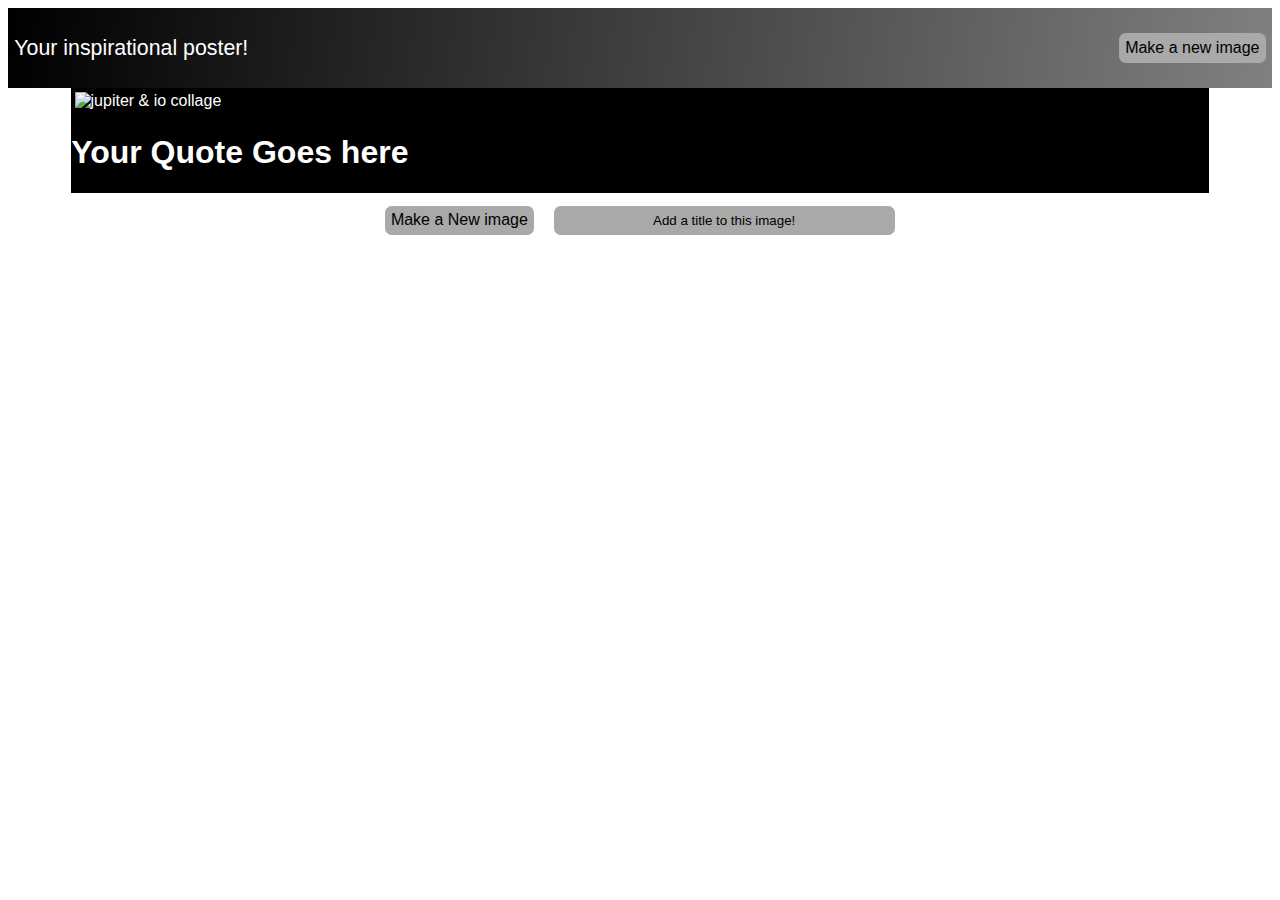
==== poster.html @ 80ee35ad "fixed modal styling and changed nav bar items" ====
<!DOCTYPE html>
<html lang="en">
<head>
    <meta charset="UTF-8">
    <meta name="viewport" content="width=device-width, initial-scale=1.0">
    <title>Your inspirational poster</title>
    <link rel="stylesheet" href="./assets/poster.css">
</head>
<body>
    <nav>
        <p>Your inspirational poster!</p>
        <a href="./index.html">Make a new image</a>
 
    </nav>

    <main>
        
        <div id="poster">
        <title id="title"></title>
        <img src="https://apod.nasa.gov/apod/image/1211/JupIoBianconiCollage.png" alt="jupiter & io collage">
        <h1 id = "displayQuote">Your Quote Goes here</h1>
        </div>
       
   
        <div class="modal" id="modal-box">
            <p>Enter your title!</p>
            <input type="text" name="" id="input-box" placeholder="your title here">
            <button id="submit">Submit</button>
        </div>

</main>



<div class="buttons">
    <a href="./index.html">Make a New image</a>
    <button id="title-image">Add a title to this image!</button>
</div>



<script src="./assets/poster.js"></script>
</body>
</html>
---- assets/poster.css ----
* {
    font-family: Arial, Helvetica, sans-serif;
}

nav {
    display: flex;
    justify-content: space-between;
    padding: 0.5%;
    align-items: center;
    background-image: linear-gradient(.270turn, black, grey);
}

nav p {
    color: white;
    font-size: 16pt;
}


main { 
    display: flex;
    flex-wrap: wrap;
    background-color: black;
    color: white;
    width: 90%;
    margin: auto;
}

a {
    border-radius: 5pt;
    padding: 0.5%;
    background-color: darkgrey;
    text-decoration: none;
    color: black;
}

a:hover {
background-color: lightblue;
}

main h1 {
    background-color: black;
    text-align: center;

}

main title {
    display: none;
    text-align: center;
    background-color: black;
    align-items: center;
    font-size: 30pt;
}

img {
    max-height: 98%;
    max-width: 98%;
    padding: 1%;
}

.buttons {
    display: flex;
    width: 90%;
    margin: auto;
    justify-content: center;
    padding: 1%;
    gap: 20px;
}

button {
    width: 30%;
    text-align: center;
    align-items: center;
    border: none;
    border-radius: 5pt;
    padding: 0.5%;
    background-color: darkgrey;
    text-decoration: none;
    color: black;

}

button:hover {
    cursor: pointer;
    background-color: lightblue;
}   

.modal {
    display: none;
    flex-wrap: wrap;
    z-index: 1;
    width: 80%;
    height: 80%;
    margin: auto;
    position: absolute;
    left: 45%;
    top: 40%;
    animation-name: animatetop;
    animation-duration: 1s;
    justify-content: center;
    width: 10%;
    background-color: white;
    align-items: center;
    border: solid 5px lightblue;
    height: 15%;
    background-color: black;
    color: white;
}

.modal p {
    text-align: center;
    width: 100%;
    font-size: 16pt;
    color: white;
}

.modal input {
    width: 100%;
    background-color: white;
}

@keyframes animatetop {
    from {top: -300px; opacity: 0}
    to {top: 40%; opacity: 1}
}
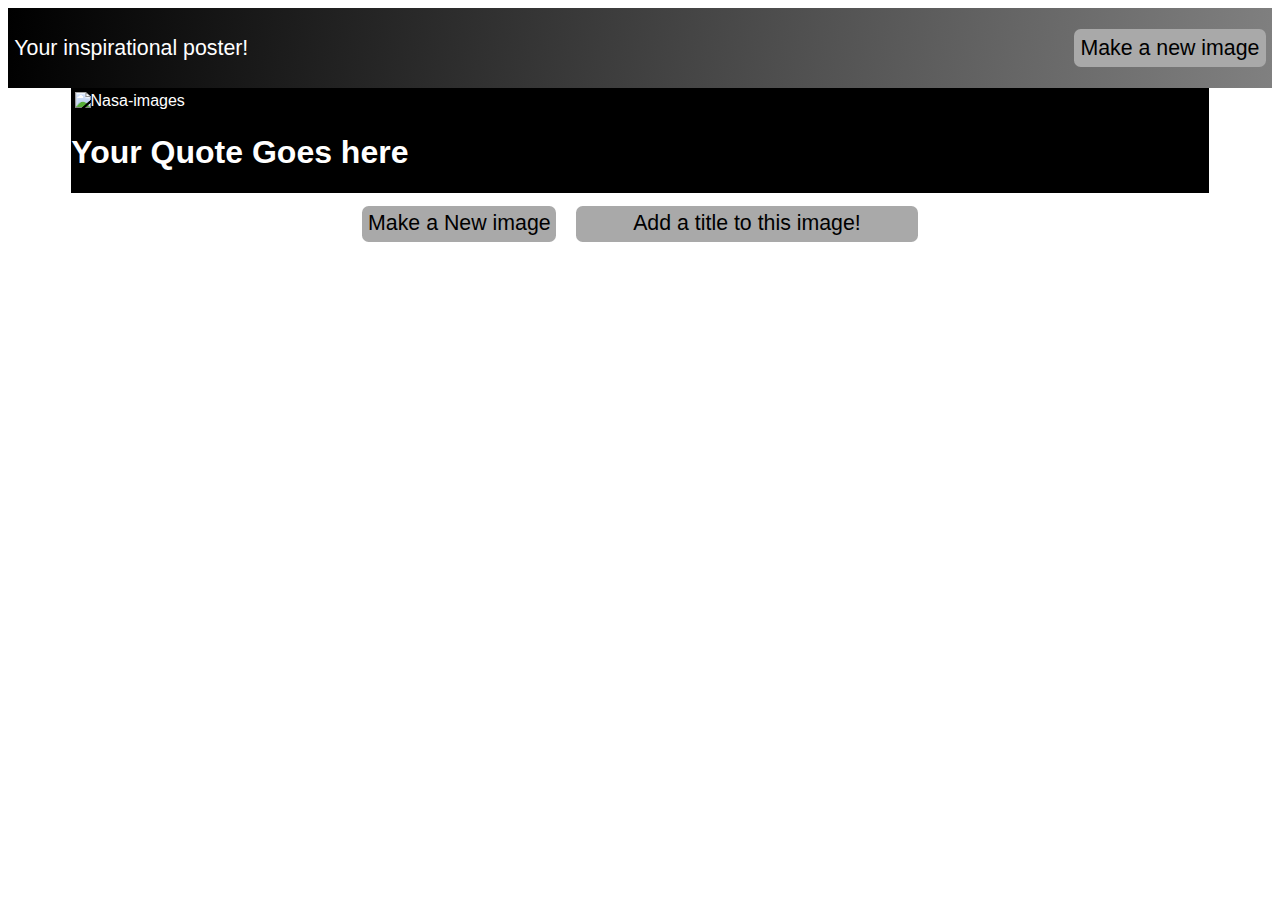
==== commit 5c3fb9c0: "Merge pull request #25 from cdziedzic/feature/setImgToLocalStorageAndDisplay" ====
--- a/poster.html
+++ b/poster.html
@@ -17,7 +17,7 @@
         
         <div id="poster">
         <title id="title"></title>
-        <img src="https://apod.nasa.gov/apod/image/1211/JupIoBianconiCollage.png" alt="jupiter & io collage">
+        <img id="displayImg"src="" alt="Nasa-images">
         <h1 id = "displayQuote">Your Quote Goes here</h1>
         </div>
        
--- a/assets/poster.css
+++ b/assets/poster.css
@@ -31,6 +31,7 @@
     background-color: darkgrey;
     text-decoration: none;
     color: black;
+    font-size: 16pt;
 }
 
 a:hover {
@@ -76,6 +77,7 @@
     background-color: darkgrey;
     text-decoration: none;
     color: black;
+    font-size: 16pt;
 
 }
 
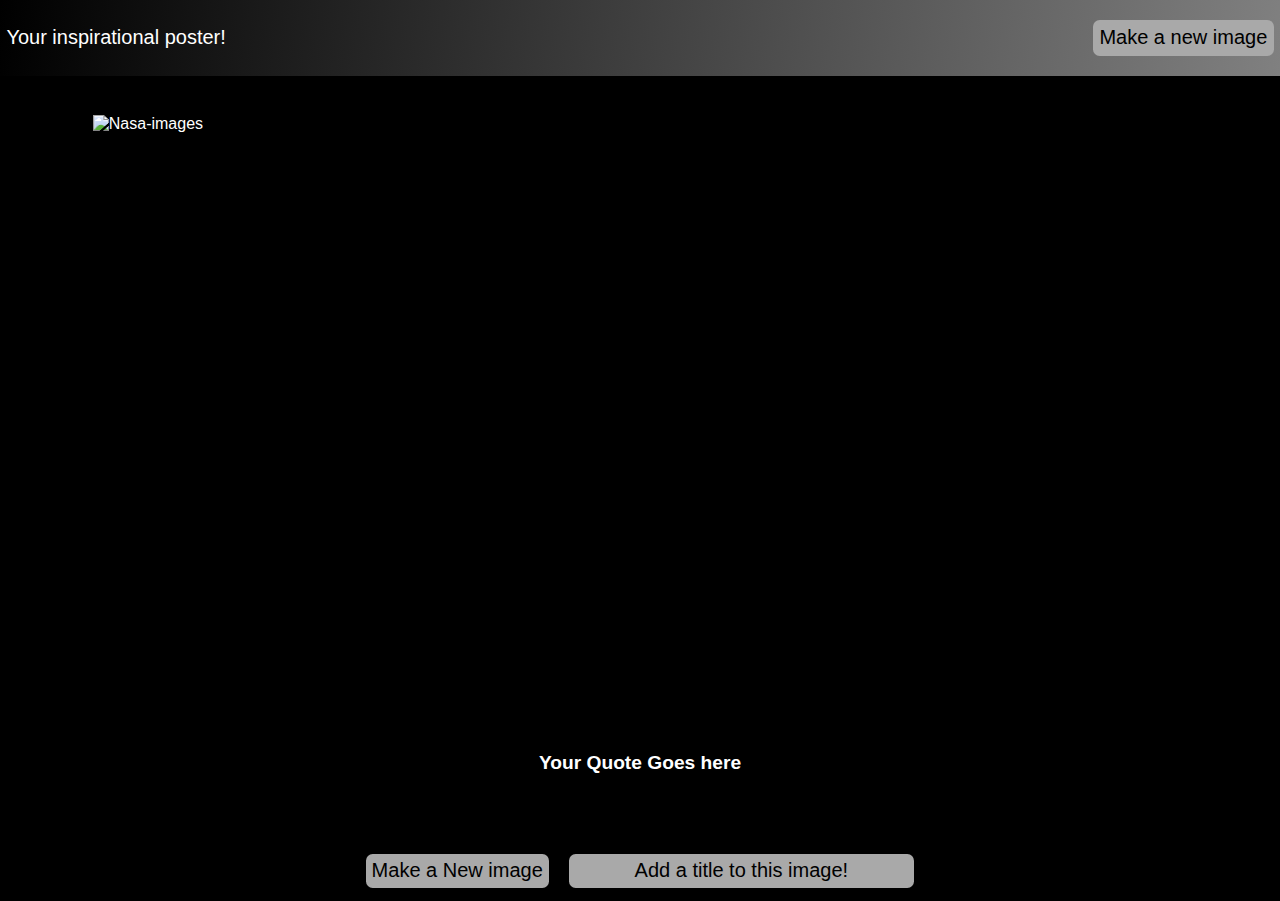
==== commit 47e6dab5: "Merge pull request #30 from cdziedzic/feature/poster" ====
--- a/poster.html
+++ b/poster.html
@@ -7,38 +7,36 @@
     <link rel="stylesheet" href="./assets/poster.css">
 </head>
 <body>
+    <!-- navigation bar  -->
     <nav>
         <p>Your inspirational poster!</p>
         <a href="./index.html">Make a new image</a>
- 
     </nav>
 
+    <!--poster-->
     <main>
         
-        <div id="poster">
-        <title id="title"></title>
+        <h2 id="title">placeholder</h2>
         <img id="displayImg"src="" alt="Nasa-images">
         <h1 id = "displayQuote">Your Quote Goes here</h1>
-        </div>
+  
        
    
         <div class="modal" id="modal-box">
             <p>Enter your title!</p>
             <input type="text" name="" id="input-box" placeholder="your title here">
             <button id="submit">Submit</button>
+        
         </div>
-
 </main>
 
-
-
+<!-- Generate Btn   -->
 <div class="buttons">
     <a href="./index.html">Make a New image</a>
     <button id="title-image">Add a title to this image!</button>
 </div>
 
-
-
+<!-- Js link-->
 <script src="./assets/poster.js"></script>
 </body>
 </html>--- a/assets/poster.css
+++ b/assets/poster.css
@@ -1,7 +1,12 @@
 * {
     font-family: Arial, Helvetica, sans-serif;
 }
+/* navgation bar */
 
+body {
+    margin: 0;
+    background-color: black;
+}
 nav {
     display: flex;
     justify-content: space-between;
@@ -12,7 +17,7 @@
 
 nav p {
     color: white;
-    font-size: 16pt;
+    font-size: 15pt;
 }
 
 
@@ -21,6 +26,7 @@
     flex-wrap: wrap;
     background-color: black;
     color: white;
+    height: 85vh;
     width: 90%;
     margin: auto;
 }
@@ -31,32 +37,91 @@
     background-color: darkgrey;
     text-decoration: none;
     color: black;
-    font-size: 16pt;
+    font-size: 15pt;
 }
 
 a:hover {
 background-color: lightblue;
 }
 
-main h1 {
+
+main h2 {
+    visibility: hidden;
+    margin: 0 auto;
+    text-align: center;
     background-color: black;
-    text-align: center;
+    font-size: 24px;
+    flex-basis: 100%;
+    width: 50%;
+    max-height: 300px;
 
 }
 
-main title {
-    display: none;
-    text-align: center;
-    background-color: black;
-    align-items: center;
-    font-size: 30pt;
+img {
+    display: block;
+    margin:0 auto;
+    height: 95%;
+    width: 95%;
+    padding: 1%;
 }
 
-img {
-    max-height: 98%;
-    max-width: 98%;
-    padding: 1%;
+main h1 {
+    position: relative;
+    bottom: 14%;
+    margin: 0 auto;
+    width: 95%;
+    background-color: black;
+    text-align: center;
+    border: none;
+    border-radius: 5pt;
+    padding: 0.5%;
+    text-decoration: none;
+    color: white;
+    font-size: 1.5vw;
+
 }
+
+/* modal */
+
+.modal {
+    display: none;
+    flex-wrap: wrap;
+    z-index: 1;
+    margin: auto;
+    position: absolute;
+    left: 40%;
+    top: 40%;
+    animation-name: animatetop;
+    animation-duration: 1s;
+    justify-content: center;
+    width: 20%;
+    background-color: white;
+    align-items: center;
+    border: solid 5px lightblue;
+    height: 25%;
+    background-color: black;
+    color: white;
+}
+
+.modal button {
+    width: 50%;
+    font-size: 1vw;
+}
+
+.modal p {
+    text-align: center;
+    width: 100%;
+    font-size: 1.5vw;
+    color: white;
+}
+
+.modal input {
+    width: 100%;
+    background-color: white;
+}
+
+
+/* buttons */
 
 .buttons {
     display: flex;
@@ -77,7 +142,7 @@
     background-color: darkgrey;
     text-decoration: none;
     color: black;
-    font-size: 16pt;
+    font-size: 15pt;
 
 }
 
@@ -86,41 +151,32 @@
     background-color: lightblue;
 }   
 
-.modal {
-    display: none;
-    flex-wrap: wrap;
-    z-index: 1;
-    width: 80%;
-    height: 80%;
-    margin: auto;
-    position: absolute;
-    left: 45%;
-    top: 40%;
-    animation-name: animatetop;
-    animation-duration: 1s;
-    justify-content: center;
-    width: 10%;
-    background-color: white;
-    align-items: center;
-    border: solid 5px lightblue;
-    height: 15%;
-    background-color: black;
-    color: white;
-}
 
-.modal p {
-    text-align: center;
-    width: 100%;
-    font-size: 16pt;
-    color: white;
-}
-
-.modal input {
-    width: 100%;
-    background-color: white;
-}
 
 @keyframes animatetop {
     from {top: -300px; opacity: 0}
     to {top: 40%; opacity: 1}
-}+}
+
+@media screen and (max-width: 768px) {
+
+    .modal {
+        width: 40%;
+        left: 30%;
+    }
+
+    .modal p {
+        font-size: 5vw;
+    }
+    
+
+    .modal button {
+        width: 50%;
+        font-size: 4vw;
+    }
+
+    main h1 {
+        font-size: 3vw;
+    }
+}
+
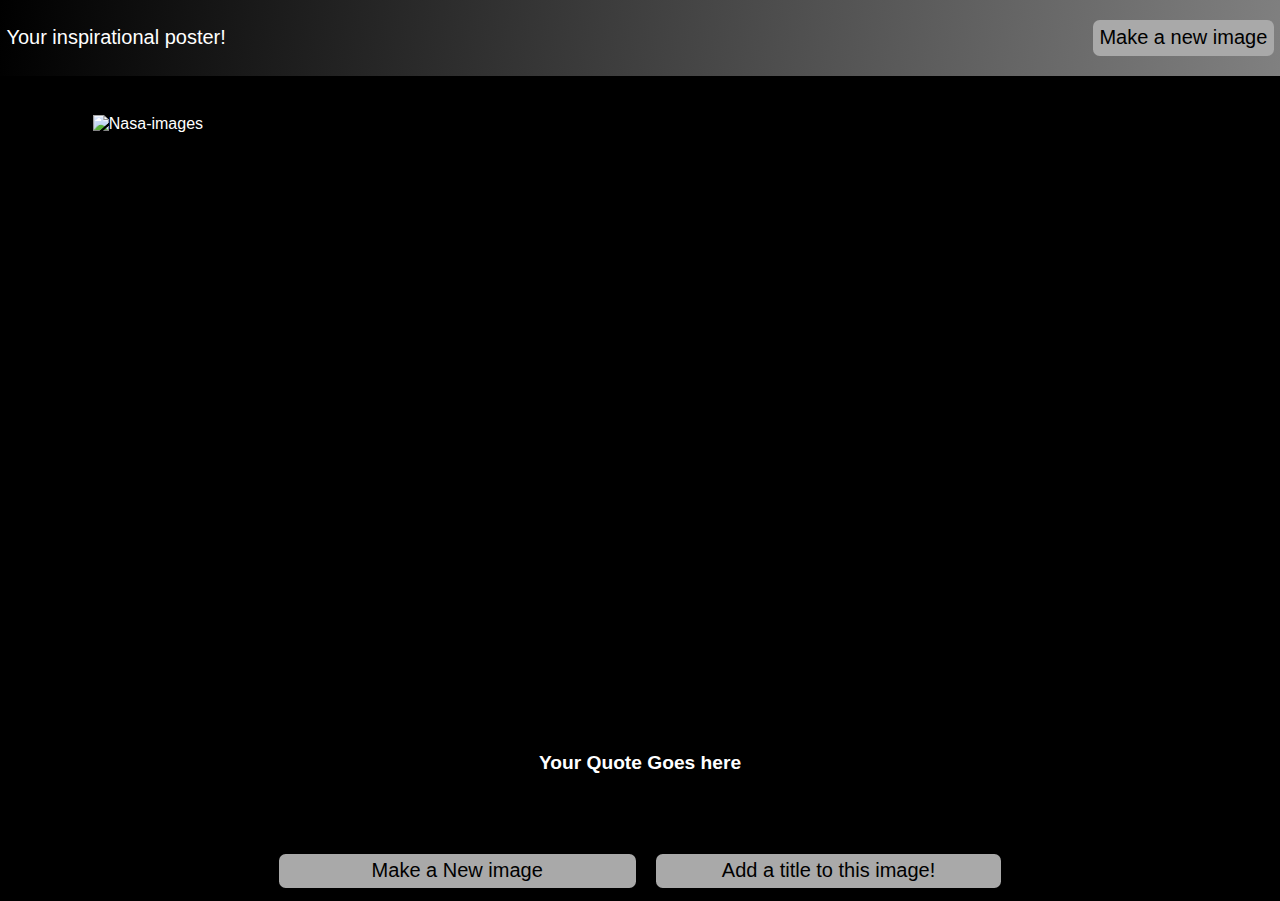
==== commit cca1c0b9: "style: buttons, quotes, navbar,header, and webpage name." ====
--- a/poster.html
+++ b/poster.html
@@ -16,9 +16,9 @@
     <!--poster-->
     <main>
         
-        <h2 id="title">placeholder</h2>
+        <h1 id="title">placeholder</h1>
         <img id="displayImg"src="" alt="Nasa-images">
-        <h1 id = "displayQuote">Your Quote Goes here</h1>
+        <h2 id = "displayQuote">Your Quote Goes here</h2>
   
        
    
@@ -26,7 +26,6 @@
             <p>Enter your title!</p>
             <input type="text" name="" id="input-box" placeholder="your title here">
             <button id="submit">Submit</button>
-        
         </div>
 </main>
 
--- a/assets/poster.css
+++ b/assets/poster.css
@@ -20,7 +20,22 @@
     font-size: 15pt;
 }
 
+a {
+    border-radius: 5pt;
+    padding: 0.5%;
+    background-color: darkgrey;
+    text-decoration: none;
+    color: black;
+    font-size: 15pt;
+    text-align: center;
+}
 
+a:hover {
+background-color: lightblue;
+}
+
+
+/* poster section */
 main { 
     display: flex;
     flex-wrap: wrap;
@@ -31,21 +46,8 @@
     margin: auto;
 }
 
-a {
-    border-radius: 5pt;
-    padding: 0.5%;
-    background-color: darkgrey;
-    text-decoration: none;
-    color: black;
-    font-size: 15pt;
-}
-
-a:hover {
-background-color: lightblue;
-}
-
-
-main h2 {
+/* optional user inputed title */
+main h1 {
     visibility: hidden;
     margin: 0 auto;
     text-align: center;
@@ -56,7 +58,7 @@
     max-height: 300px;
 
 }
-
+/* image pulled from nasa api */
 img {
     display: block;
     margin:0 auto;
@@ -64,8 +66,8 @@
     width: 95%;
     padding: 1%;
 }
-
-main h1 {
+/* quote pulled from quote api */
+main h2 {
     position: relative;
     bottom: 14%;
     margin: 0 auto;
@@ -80,6 +82,8 @@
     font-size: 1.5vw;
 
 }
+
+
 
 /* modal */
 
@@ -132,6 +136,10 @@
     gap: 20px;
 }
 
+.buttons a {
+    width: 30%;
+}
+
 button {
     width: 30%;
     text-align: center;
@@ -158,6 +166,8 @@
     to {top: 40%; opacity: 1}
 }
 
+
+/* increase font size and reposition modal for mobile */
 @media screen and (max-width: 768px) {
 
     .modal {
@@ -175,7 +185,7 @@
         font-size: 4vw;
     }
 
-    main h1 {
+    main h2 {
         font-size: 3vw;
     }
 }
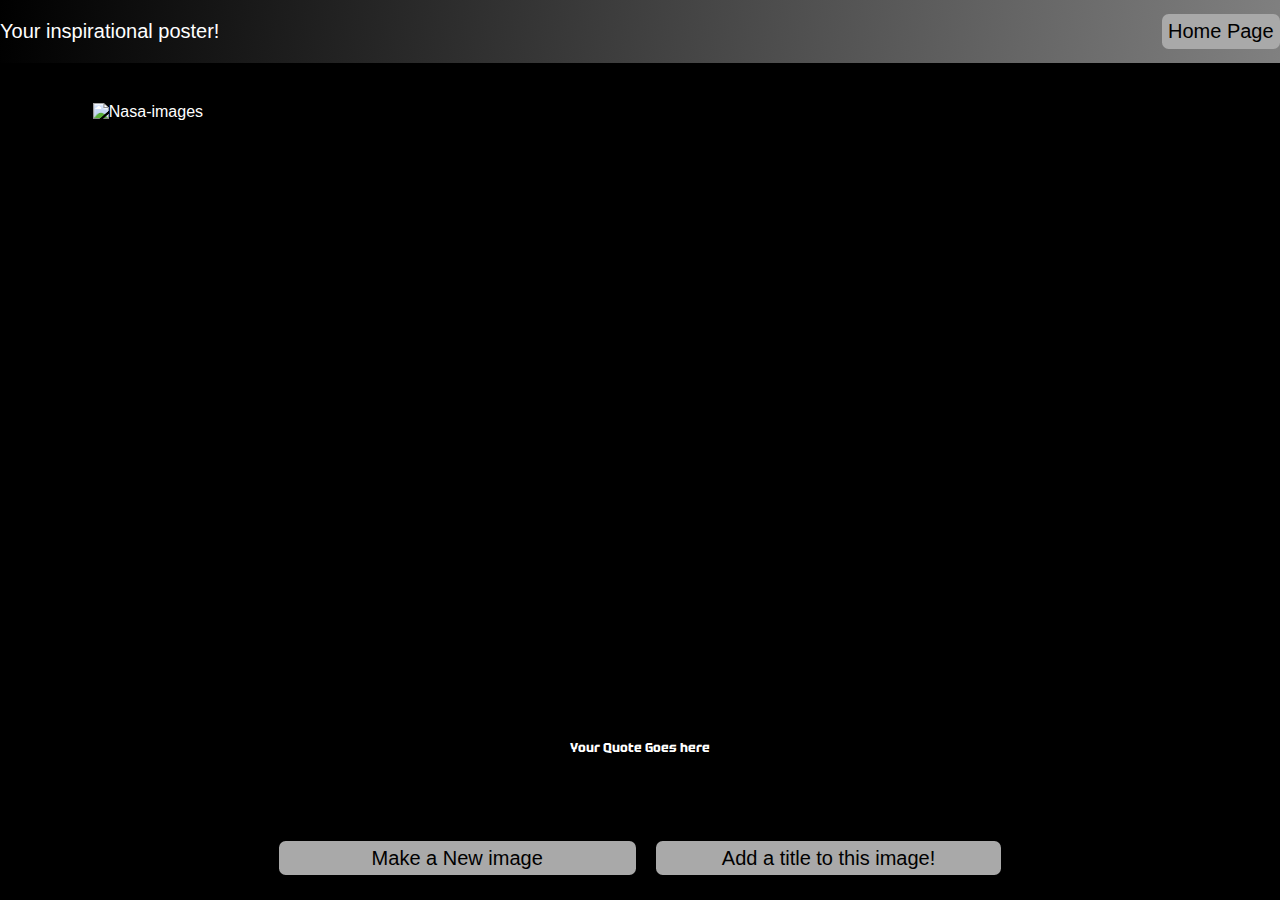
==== commit f542e46f: "commit for merging" ====
--- a/poster.html
+++ b/poster.html
@@ -4,13 +4,17 @@
     <meta charset="UTF-8">
     <meta name="viewport" content="width=device-width, initial-scale=1.0">
     <title>Your inspirational poster</title>
+    <link rel="preconnect" href="https://fonts.googleapis.com">
+<link rel="preconnect" href="https://fonts.gstatic.com" crossorigin>
+<link href="https://fonts.googleapis.com/css2?family=Handjet:wght@200&family=Press+Start+2P&family=Tektur:wght@500&display=swap" rel="stylesheet">
+
     <link rel="stylesheet" href="./assets/poster.css">
 </head>
 <body>
     <!-- navigation bar  -->
     <nav>
         <p>Your inspirational poster!</p>
-        <a href="./index.html">Make a new image</a>
+        <a href="./index.html"> Home Page</a>
     </nav>
 
     <!--poster-->
--- a/assets/poster.css
+++ b/assets/poster.css
@@ -10,7 +10,6 @@
 nav {
     display: flex;
     justify-content: space-between;
-    padding: 0.5%;
     align-items: center;
     background-image: linear-gradient(.270turn, black, grey);
 }
@@ -31,7 +30,7 @@
 }
 
 a:hover {
-background-color: lightblue;
+background-color: rgb(189, 189, 236);
 }
 
 
@@ -56,6 +55,7 @@
     flex-basis: 100%;
     width: 50%;
     max-height: 300px;
+    
 
 }
 /* image pulled from nasa api */
@@ -79,8 +79,8 @@
     padding: 0.5%;
     text-decoration: none;
     color: white;
-    font-size: 1.5vw;
-
+    font-size: 1vw;
+    font-family:'Tektur','Handjet', 'Press Start 2P',  cursive;
 }
 
 
@@ -156,7 +156,7 @@
 
 button:hover {
     cursor: pointer;
-    background-color: lightblue;
+    background-color: rgb(189, 189, 236);
 }   
 
 
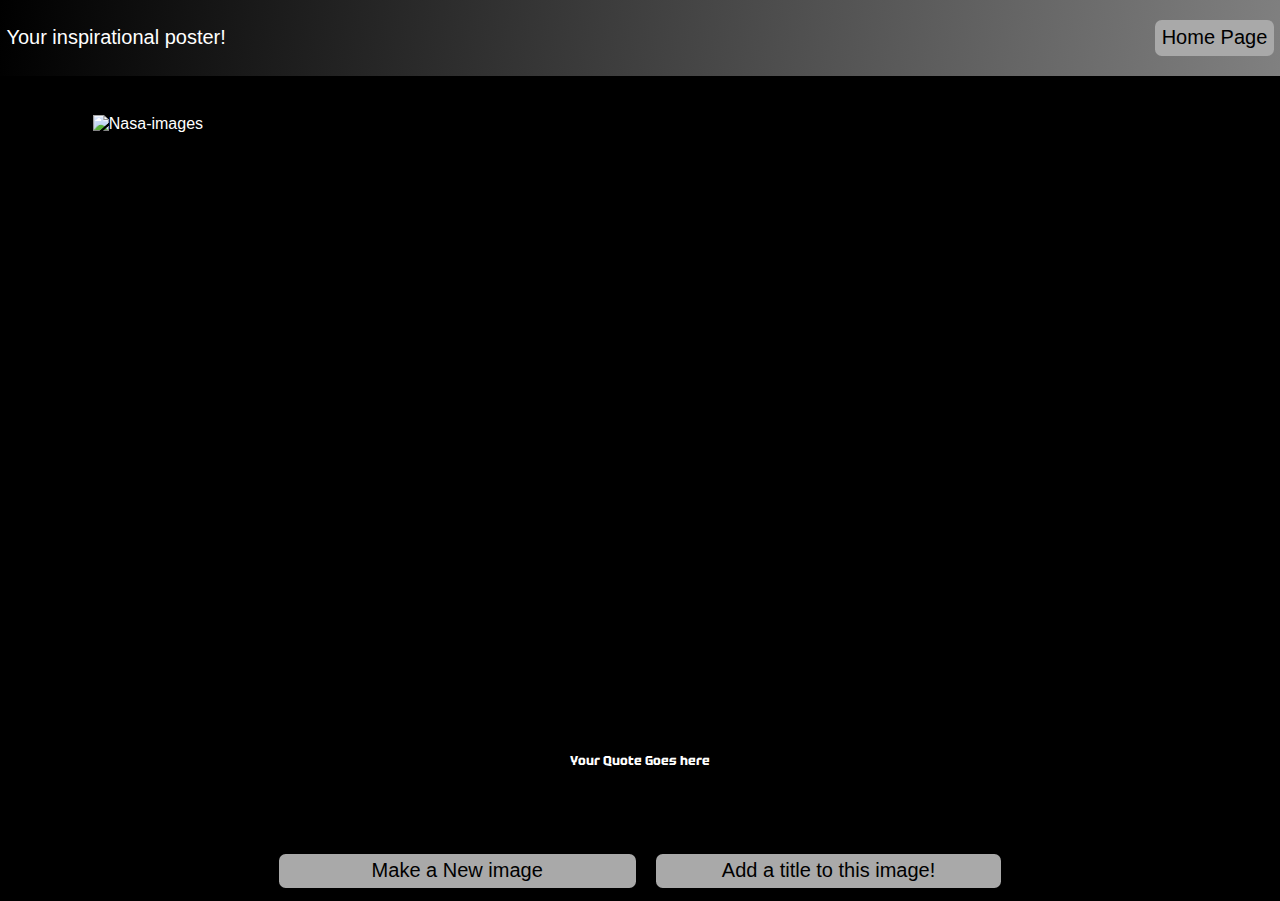
==== commit 9a067ef2: "added bootstrap usage" ====
--- a/poster.html
+++ b/poster.html
@@ -6,6 +6,7 @@
     <title>Your inspirational poster</title>
     <link rel="preconnect" href="https://fonts.googleapis.com">
 <link rel="preconnect" href="https://fonts.gstatic.com" crossorigin>
+<link href="https://cdn.jsdelivr.net/npm/bootstrap@5.3.1/dist/css/bootstrap.min.css" rel="stylesheet" integrity="sha384-4bw+/aepP/YC94hEpVNVgiZdgIC5+VKNBQNGCHeKRQN+PtmoHDEXuppvnDJzQIu9" crossorigin="anonymous">
 <link href="https://fonts.googleapis.com/css2?family=Handjet:wght@200&family=Press+Start+2P&family=Tektur:wght@500&display=swap" rel="stylesheet">
 
     <link rel="stylesheet" href="./assets/poster.css">
@@ -29,7 +30,7 @@
         <div class="modal" id="modal-box">
             <p>Enter your title!</p>
             <input type="text" name="" id="input-box" placeholder="your title here">
-            <button id="submit">Submit</button>
+            <button id="submit" class="">Submit</button>
         </div>
 </main>
 
@@ -41,5 +42,6 @@
 
 <!-- Js link-->
 <script src="./assets/poster.js"></script>
+<script src="https://cdn.jsdelivr.net/npm/bootstrap@5.3.1/dist/js/bootstrap.bundle.min.js" integrity="sha384-HwwvtgBNo3bZJJLYd8oVXjrBZt8cqVSpeBNS5n7C8IVInixGAoxmnlMuBnhbgrkm" crossorigin="anonymous"></script>
 </body>
 </html>--- a/assets/poster.css
+++ b/assets/poster.css
@@ -10,6 +10,7 @@
 nav {
     display: flex;
     justify-content: space-between;
+    padding: 0.5%;
     align-items: center;
     background-image: linear-gradient(.270turn, black, grey);
 }
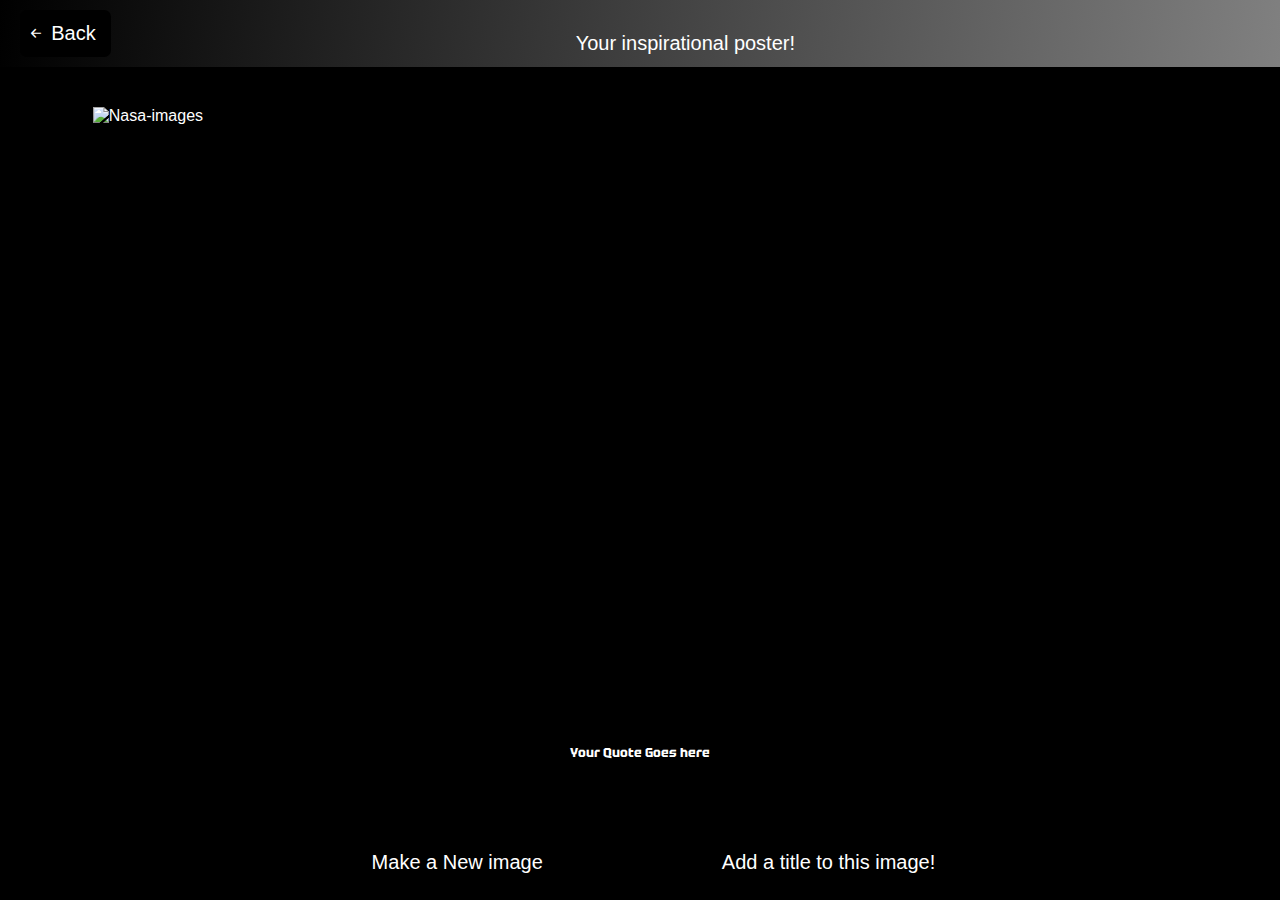
==== commit 93774c59: "Added bootstrap style to btns, 2nd code clean up" ====
--- a/poster.html
+++ b/poster.html
@@ -1,47 +1,57 @@
 <!DOCTYPE html>
 <html lang="en">
+
 <head>
     <meta charset="UTF-8">
     <meta name="viewport" content="width=device-width, initial-scale=1.0">
     <title>Your inspirational poster</title>
     <link rel="preconnect" href="https://fonts.googleapis.com">
-<link rel="preconnect" href="https://fonts.gstatic.com" crossorigin>
-<link href="https://cdn.jsdelivr.net/npm/bootstrap@5.3.1/dist/css/bootstrap.min.css" rel="stylesheet" integrity="sha384-4bw+/aepP/YC94hEpVNVgiZdgIC5+VKNBQNGCHeKRQN+PtmoHDEXuppvnDJzQIu9" crossorigin="anonymous">
-<link href="https://fonts.googleapis.com/css2?family=Handjet:wght@200&family=Press+Start+2P&family=Tektur:wght@500&display=swap" rel="stylesheet">
+    <link rel="preconnect" href="https://fonts.gstatic.com" crossorigin>
+    <link href="https://cdn.jsdelivr.net/npm/bootstrap@5.3.1/dist/css/bootstrap.min.css" rel="stylesheet"
+        integrity="sha384-4bw+/aepP/YC94hEpVNVgiZdgIC5+VKNBQNGCHeKRQN+PtmoHDEXuppvnDJzQIu9" crossorigin="anonymous">
+    <link
+        href="https://fonts.googleapis.com/css2?family=Handjet:wght@200&family=Press+Start+2P&family=Tektur:wght@500&display=swap"
+        rel="stylesheet">
 
     <link rel="stylesheet" href="./assets/poster.css">
+    <link rel="stylesheet" href="https://cdn.jsdelivr.net/npm/bootstrap-icons@1.10.5/font/bootstrap-icons.css">
 </head>
+
 <body>
     <!-- navigation bar  -->
     <nav>
+        <a class="btn btn-dark border-light" href="./index.html">
+            <i class="bi bi-arrow-left-short"></i>
+            Back
+        </a>
         <p>Your inspirational poster!</p>
-        <a href="./index.html"> Home Page</a>
+        <div></div>
     </nav>
 
     <!--poster-->
     <main>
-        
         <h1 id="title">placeholder</h1>
-        <img id="displayImg"src="" alt="Nasa-images">
-        <h2 id = "displayQuote">Your Quote Goes here</h2>
-  
-       
-   
+        <img id="displayImg" src="" alt="Nasa-images">
+        <h2 id="displayQuote">Your Quote Goes here</h2>
+
         <div class="modal" id="modal-box">
             <p>Enter your title!</p>
             <input type="text" name="" id="input-box" placeholder="your title here">
             <button id="submit" class="">Submit</button>
         </div>
-</main>
+    </main>
 
-<!-- Generate Btn   -->
-<div class="buttons">
-    <a href="./index.html">Make a New image</a>
-    <button id="title-image">Add a title to this image!</button>
-</div>
+    <!-- Generate Btn   -->
+    <div class="buttons">
+        <a href="./index.html">Make a New image</a>
+        <button id="title-image">Add a title to this image!</button>
+    </div>
 
-<!-- Js link-->
-<script src="./assets/poster.js"></script>
-<script src="https://cdn.jsdelivr.net/npm/bootstrap@5.3.1/dist/js/bootstrap.bundle.min.js" integrity="sha384-HwwvtgBNo3bZJJLYd8oVXjrBZt8cqVSpeBNS5n7C8IVInixGAoxmnlMuBnhbgrkm" crossorigin="anonymous"></script>
+    <!-- Js link-->
+    <script src="./assets/poster.js"></script>
+    <script src="https://cdn.jsdelivr.net/npm/bootstrap@5.3.1/dist/js/bootstrap.bundle.min.js"
+        integrity="sha384-HwwvtgBNo3bZJJLYd8oVXjrBZt8cqVSpeBNS5n7C8IVInixGAoxmnlMuBnhbgrkm"
+        crossorigin="anonymous"></script>
 </body>
+
 </html>--- a/assets/poster.css
+++ b/assets/poster.css
@@ -1,42 +1,60 @@
 * {
     font-family: Arial, Helvetica, sans-serif;
 }
+
 /* navgation bar */
 
 body {
     margin: 0;
     background-color: black;
 }
+
 nav {
     display: flex;
+    flex-direction: row;
     justify-content: space-between;
-    padding: 0.5%;
     align-items: center;
     background-image: linear-gradient(.270turn, black, grey);
+    padding: 10px 20px;
 }
 
 nav p {
     color: white;
     font-size: 15pt;
+    margin-bottom: 0;
 }
 
 a {
     border-radius: 5pt;
     padding: 0.5%;
-    background-color: darkgrey;
+    background-color: black;
     text-decoration: none;
+    color: white;
+    font-size: 15pt;
+    text-align: center;
+}
+
+a:hover {
+    background-color: rgb(189, 189, 236);
     color: black;
-    font-size: 15pt;
-    text-align: center;
-}
-
-a:hover {
-background-color: rgb(189, 189, 236);
+}
+
+a.btn {
+    display: flex;
+    flex-direction: row;
+    align-items: center;
+    height: 35px;
+    padding-right: 15px;
+}
+
+a i {
+    font-size: 20px;
+    margin-right: 5px;
 }
 
 
 /* poster section */
-main { 
+main {
     display: flex;
     flex-wrap: wrap;
     background-color: black;
@@ -56,17 +74,17 @@
     flex-basis: 100%;
     width: 50%;
     max-height: 300px;
-    
-
-}
+}
+
 /* image pulled from nasa api */
 img {
     display: block;
-    margin:0 auto;
+    margin: 0 auto;
     height: 95%;
     width: 95%;
     padding: 1%;
 }
+
 /* quote pulled from quote api */
 main h2 {
     position: relative;
@@ -81,7 +99,7 @@
     text-decoration: none;
     color: white;
     font-size: 1vw;
-    font-family:'Tektur','Handjet', 'Press Start 2P',  cursive;
+    font-family: 'Tektur', 'Handjet', 'Press Start 2P', cursive;
 }
 
 
@@ -148,23 +166,30 @@
     border: none;
     border-radius: 5pt;
     padding: 0.5%;
-    background-color: darkgrey;
+    background-color: black;
     text-decoration: none;
-    color: black;
+    color: white;
     font-size: 15pt;
-
 }
 
 button:hover {
     cursor: pointer;
     background-color: rgb(189, 189, 236);
-}   
+    color: black;
+}
 
 
 
 @keyframes animatetop {
-    from {top: -300px; opacity: 0}
-    to {top: 40%; opacity: 1}
+    from {
+        top: -300px;
+        opacity: 0
+    }
+
+    to {
+        top: 40%;
+        opacity: 1
+    }
 }
 
 
@@ -179,7 +204,7 @@
     .modal p {
         font-size: 5vw;
     }
-    
+
 
     .modal button {
         width: 50%;
@@ -189,5 +214,4 @@
     main h2 {
         font-size: 3vw;
     }
-}
-
+}